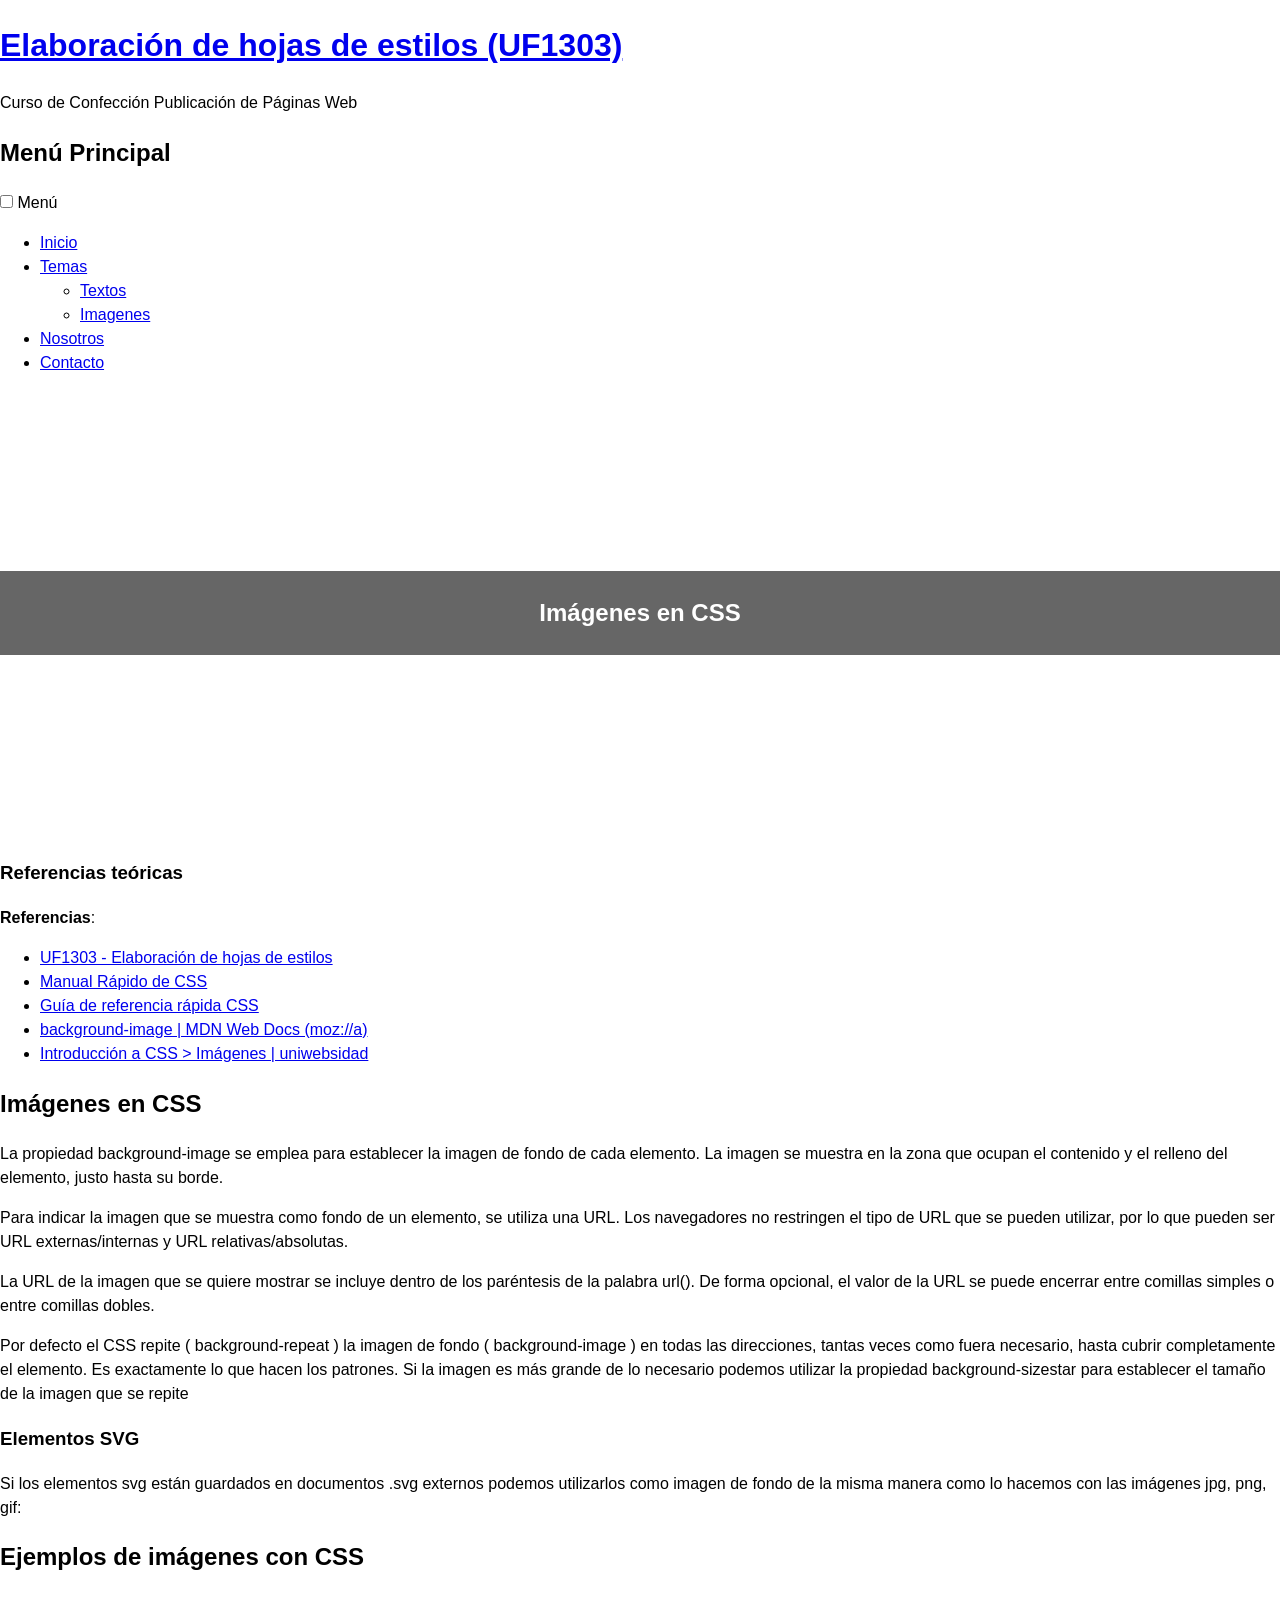
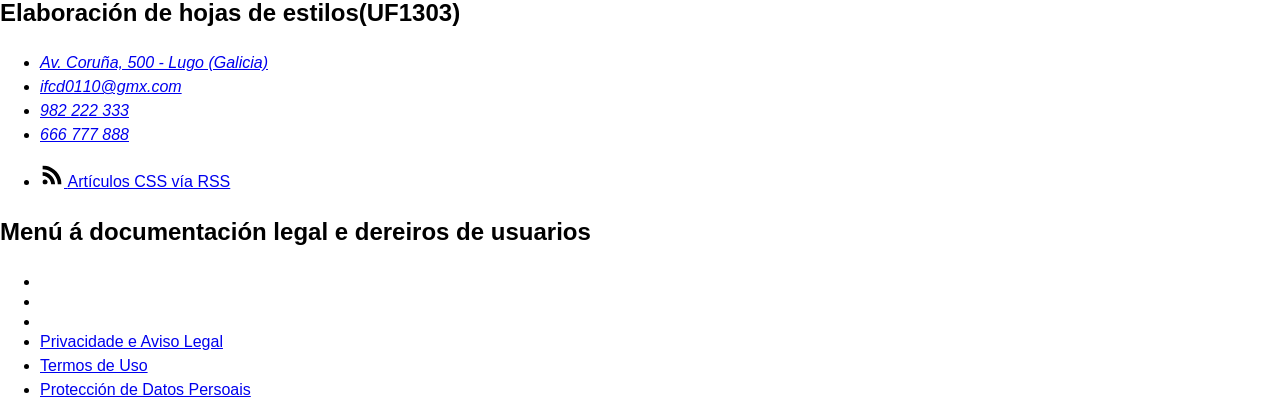
==== uf1303/temas/imagenes.html @ d5e46180 "creacion documento imagenes" ====
<!-- Declaración del tipo de documento HTML, siempre en la 1ª línea -->
<!DOCTYPE html>
<!-- Elemento html. Atributos lenguaje y dirección de lectura -->
<html lang="es" dir="ltr">
<!-- Cabecera oculta del documento web que solo ven los robots -->
 
<head>
    <!-- Juego de caracteres de casi todos los idiomas humanos (incluidos ñ, tildes ...) -->
    <meta charset="utf-8" />
    <!-- Escala inicial y renderizado _responsive_ por el ancho del dispositivo -->
    <meta name="viewport" content="width=device-width, initial-scale=1.0" />
    <!-- Compatibilidad con Microsoft Explorer -->
    <meta http-equiv="X-UA-Compatible" content="ie=edge" />
    <!-- Indéxame NO y sígueme NO -->
    <meta name="robots" content="noIndex, noFollow" />
    <!-- Breve descripción del sitio que se verá en los resultados de búsqueda -->
    <meta name="description" content="Sitio web de prueba elaborado en el curso de Confección y Publicación de Páginas Web (IFCD0110). Unidad Formativa UF1303: Tratamiento de textos con CSS" />
    <!-- Ruta al favicon -->
    <link rel="shortcut icon" href="../assets/img/favicon.ico" type="image/vnd.microsoft.icon" />
    <!-- Ruta a las hojas de estilos -->
    <link rel="stylesheet" type="text/css" href="../assets/css/normalize.css" />
    <link rel="stylesheet" type="text/css" href="../assets/css/estilos.css" />
    <!-- <link rel="stylesheet" type="text/css" href="../assets/css/application.css" /> -->
    <!-- Título de la pestaña del navegador -->
    <title>Imágnes CSS | UF1303</title>
</head>
 
<body>
    <!-- El header es la cabecera de la página web lleva el único encabezado h1 de la página -->
    <header>
        <a href="../index.html" title="Página principal">
            <figure class="logo"></figure>
            <h1>Elaboración de hojas de estilos (UF1303)</h1>
        </a>
        <!-- Slogan -->
        <p class="pechado">Curso de Confección Publicación de Páginas Web</p>
    </header>
    <nav>
        <h2 class="pechado">Menú Principal</h2>
        <input id="icon-menu" name="icon-menu" type="checkbox">
        <label for="icon-menu" class="icon-menu" aria-label="Abrir/Pechar">Menú</label>
        <ul>
            <li>
                <a href="../index.html">Inicio</a>
            </li>
            <li><a href="#">Temas</a>
                <ul>
                    <li>
                        <a href="textos.html">Textos</a>
                    </li>
                    <li>
                        <a href="imagenes.html">Imagenes</a>
                    </li>
                </ul>
            </li>
            <li>
                <a href="../blog/nosotros.html">Nosotros</a>
            </li>
            <li>
                <a href="../blog/contacto.html">Contacto</a>
            </li>
        </ul>
    </nav>
    <main>
        <section class="tema textos agua justify">
            <header class="portada">
                <h2>Imágenes en CSS</h2>
            </header>
            <article>
                <h3>Referencias teóricas</h3>
                <p><strong>Referencias</strong>: </p>
                <ul>
                    <li>
                        <a href="../assets/pdf/UF1303_Elaboracion-hojas-de-estilo.pdf>">
                            UF1303 - Elaboración de hojas de estilos
                        </a>
                    </li>
                    <li>
                        <a href="../assets/pdf/CSS_Manual_rapido.pdf>">
                            Manual Rápido de CSS
                        </a>
                    </li>
                    <li>
                        <a href="../assets/pdf/CSS_Guia_ref_rap.pdf>">
                            Guía de referencia rápida CSS
                        </a>
                    </li>
                    <li>
                        <a href="https://developer.mozilla.org/es/docs/Web/CSS/background-image">
                            background-image | MDN Web Docs (moz://a)
                        </a>
                    </li>
                    <li>
                        <a href="https://uniwebsidad.com/libros/css/capitulo-8">
                            Introducción a CSS > Imágenes | uniwebsidad
                        </a>
                    </li>
                </ul>
            </article>
            <article>
                <h2>Imágenes en CSS</h2>
                <p>
                    La propiedad background-image se emplea para establecer la imagen de fondo de cada elemento. La imagen se muestra en la zona que ocupan el contenido y el relleno del elemento, justo hasta su borde.
                </p>
                <p>
                    Para indicar la imagen que se muestra como fondo de un elemento, se utiliza una URL. Los navegadores no restringen el tipo de URL que se pueden utilizar, por lo que pueden ser URL externas/internas y URL relativas/absolutas.
                </p>
                <p>
                    La URL de la imagen que se quiere mostrar se incluye dentro de los paréntesis de la palabra url(). De forma opcional, el valor de la URL se puede encerrar entre comillas simples o entre comillas dobles.
                </p>
                <p>
                    Por defecto el CSS repite ( background-repeat ) la imagen de fondo ( background-image ) en todas las direcciones, tantas veces como fuera necesario, hasta cubrir completamente el elemento. Es exactamente lo que hacen los patrones. Si la imagen es más grande de lo necesario podemos utilizar la propiedad background-sizestar para establecer el tamaño de la imagen que se repite
                </p>
                <h3>Elementos SVG</h3>
                <p>
                    Si los elementos svg están guardados en documentos .svg externos podemos utilizarlos como imagen de fondo de la misma manera como lo hacemos con las imágenes jpg, png, gif:
                </p>
            </article>
 
            <article class="posicion">
                <h2>Ejemplos de imágenes con CSS</h2>
                <figure class="caja"></figure>
            </article>
        </section>
    </main>
    <footer>
        <section class="contentinfo justify">
            <h2>Elaboración de hojas de estilos(UF1303)</h2>
            <div role="group" class="justify">
                <address>
                    <ul>
                        <li>
                            <a href="https://goo.gl/maps/s3k1C7FEyn3WrrVn7" title="Ver onde estamos e tódalas formas de contacto" class="footer">
                                <span class="icon-location" aria-hidden="true"></span>
                                <span>Av. Coruña, 500 - Lugo (Galicia)</span>
                            </a>
                        </li>
                        <li>
                            <a href="mailto:ifcd0110@gmx.com" title="Enviar un correo dende este dispositivo" class="footer">
                                <span class="icon-mail" aria-hidden="true"></span>
                                <span>ifcd0110@gmx.com</span>
                            </a>
                        </li>
                        <li>
                            <a href="tel:+3498222333" title="Chamar dende este dispositivo" class="footer">
                                <span class="icon-telefono" aria-hidden="true"></span>
                                <span>982 222 333</span>
                            </a>
                        </li>
                        <li>
                            <a href="tel:+34666777888" title="Chamar xa dende este dispositivo" class="footer">
                                <span class="icon-movil" aria-hidden="true"></span>
                                <span>666 777 888</span>
                            </a>
                        </li>
                    </ul>
                </address>
 
                <nav class="rss">
                    <ul class="social">
                        <li class="svg-icon rss">
                            <a href="#" target="_blank" title="Canle RSS de artículos CSS" class="footer rss cross-centro">
                                <span class="circulo"><svg role="img" version="1.1" xmlns="http://www.w3.org/2000/svg" xmlns:xlink="http://www.w3.org/1999/xlink" x="0px" y="0px" xml:space="preserve" width="24" height="24" viewBox="0 0 24 24"
                                        aria-hidden="true" aria-labelledby="rssTitle--footer rssDesc--footer" id="rss--footer">
                                        <title id="rssTitle--footer">Feed </title>
                                        <desc id="rssDesc--footer">A icona popularmente reconocida para a Sindicación de contenidos - RSS - é un punto na parte inferior esquerda máis dous cuartos de círculo simulando a emisión de ondas de radio
                                        </desc>
                                        <style>
                                            #rss--footer {
                                                background: none;
                                                -webkit-transform: scale(0.8);
                                                transform: scale(0.8);
                                            }
                                        </style>
                                        <path
                                            d="M6.503 20.752c0 1.794-1.456 3.248-3.251 3.248-1.796 0-3.252-1.454-3.252-3.248 0-1.794 1.456-3.248 3.252-3.248 1.795.001 3.251 1.454 3.251 3.248zm-6.503-12.572v4.811c6.05.062 10.96 4.966 11.022 11.009h4.817c-.062-8.71-7.118-15.758-15.839-15.82zm0-3.368c10.58.046 19.152 8.594 19.183 19.188h4.817c-.03-13.231-10.755-23.954-24-24v4.812z">
                                        </path>
                                    </svg></span>
                                <span class="texto">Artículos CSS vía RSS</span>
                            </a>
                        </li>
                    </ul>
                </nav>
            </div>
 
            <a href="../index.html" target="_blank" title="Ver o sitio web de UF1303" class="no-border pattern abcenter">
                <figure aria-label="Logo"></figure>
            </a>
        </section>
 
        <section class="footer__pie cross-fin">
            <h2 class="pechado">Menú á documentación legal e dereiros de usuarios</h2>
 
            <ul class="">
                <li class="validator cross-centro">
                    <a href="http://jigsaw.w3.org/css-validator/validator?uri=https%3A%2F%2Fcursos.webusable.ga%2F&amp;profile=css3svg&amp;usermedium=all&amp;warning=no&amp;vextwarning=true&amp;lang=es" target="_blank"
                        title="Esta páxina web é un documento CSS versión 3 + SVG válido!" class="no-border">
                        <figure class="w3c css" aria-label="Selo de Calidade Web: CSS 3 + SVG válido!"></figure>
                    </a>
                </li>
                <!-- https://achecker.ca/checker/ -->
                <li class="validator cross-centro">
                    <a href="http://examinator.ws" target="_blank" title="Esta páxina web ten superado o nivel Triple-A de conformidad segundo as Pautas de Accesibilidade a Contenido Web 2.0 do Organismo W3C WAI WCAG 2.0" class="no-border">
                        <figure aria-label="Selo de Calidade Web: Superado WCAG 2.0 (Nivel AAA)!" class="w3c wcag"></figure>
                    </a>
                </li>
                <li class="validator cross-centro">
                    <a href="https://html5.validator.nu" target="_blank" title="Este sitio web está desenrrolada en estructura e semántica HTML5 e con animacións i estilos CSS3" class="no-border">
                        <figure aria-label="Selo de Calidade Web: Tecnoloxías HTML5, Semántica, CSS3, Responsive, Multimedia e con conexión offline por caché HTML5" class="w3c html5"></figure>
                    </a>
                </li>
 
                <li class="cross-centro legal"><a href="#" title="Ler o Aviso Legal e a nosa Política de Privacidade" target="_blank" class="footer">Privacidade e Aviso Legal</a></li>
 
                <li class="cross-centro legal"><a href="#" title="Ler os Termos de Uso" target="_blank" class="footer">Termos de Uso</a></li>
 
                <li class="cross-centro legal"><a href="#" title="Ler a nosa Política de Protección de Datos Persoais" target="_blank" class="footer">Protección de Datos Persoais</a></li>
            </ul>
        </section>
    </footer>
</body>
 
</html>
---- uf1303/assets/css/estilos.css ----
/* Marca de agua */

.agua:before {
  position: fixed;
  content: '';
  bottom: 2vh;
  right: 5vh;
  width: 56.77vh;
  height: 20vh;
  opacity: 0.2;
  background-image: url("../svg/w3c/css.svg");
  background-position: 50% 50%;
  background-size: cover;
  background-repeat: no-repeat; }

 /* Imagen banner de portada */
header.portada {
    width: 100%;
    height: 50vh;
    background-image: url('https://cdn.pixabay.com/photo/2020/02/09/13/08/banner-4833105_960_720.jpg');
    background-position: 50% 50%;
    background-repeat: no-repeat;
    background-size: cover;
}

/* Título centrado dentro de la imagen */
header.portada {
    position: relative;
}

header.portada h2 {
    position: absolute;
    top: 40%;
    left: 0;
    width: 100%;
    margin: 0;
    padding: 1em 0;
    text-align: center;
    background-color: rgba(0,0,0, 0.6);
    color: #ffffff;
}
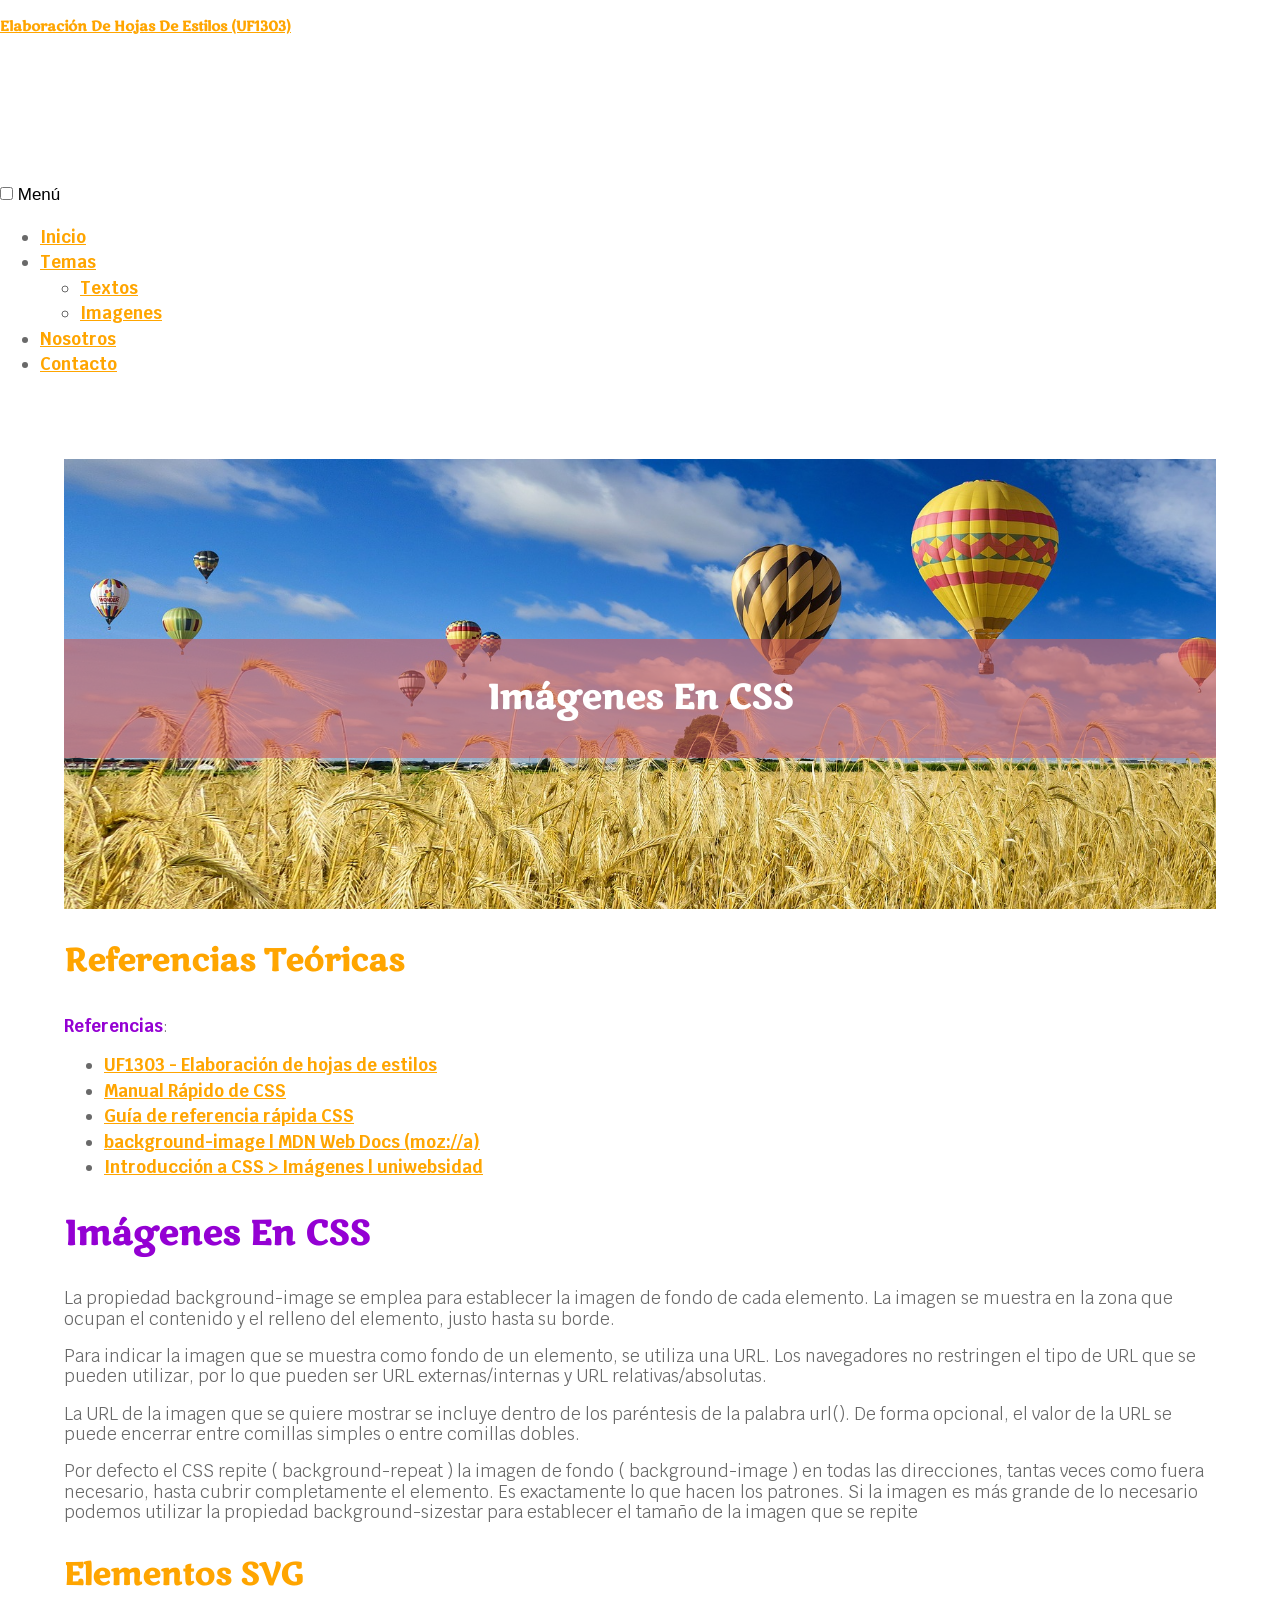
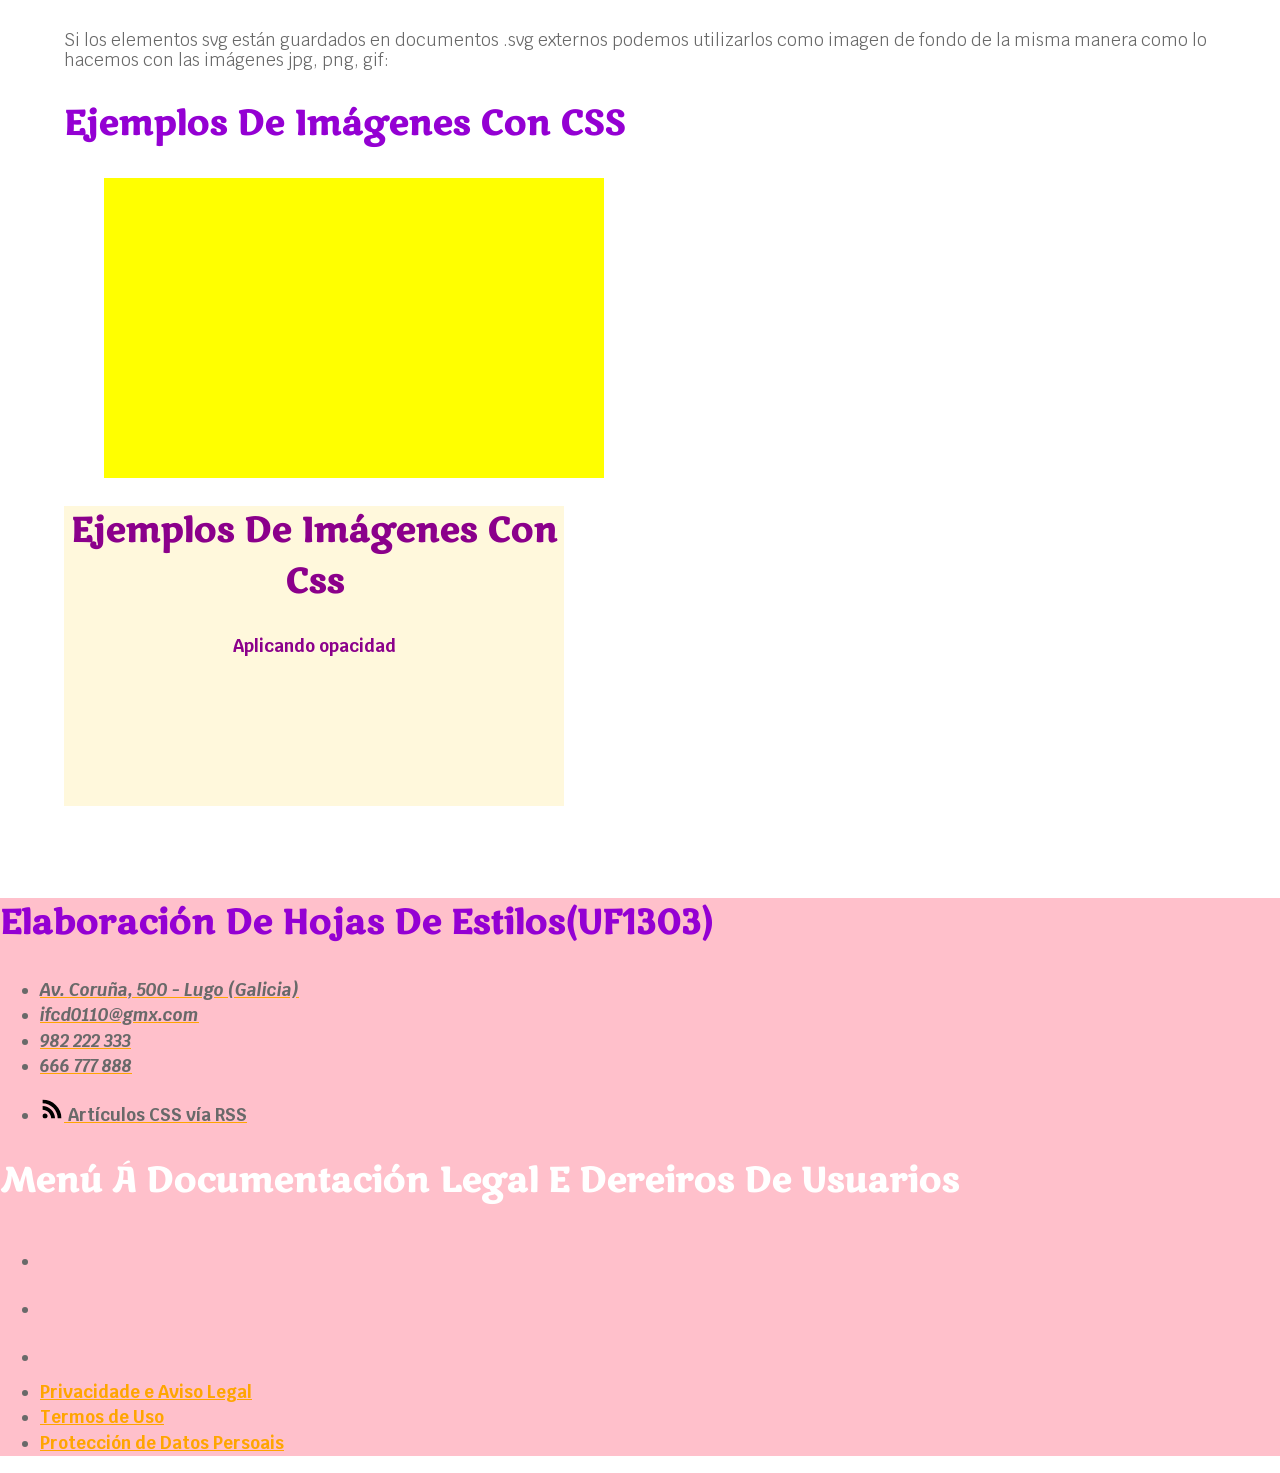
==== commit 3d259e64: "imagen css" ====
--- a/uf1303/temas/imagenes.html
+++ b/uf1303/temas/imagenes.html
@@ -19,7 +19,8 @@
     <link rel="shortcut icon" href="../assets/img/favicon.ico" type="image/vnd.microsoft.icon" />
     <!-- Ruta a las hojas de estilos -->
     <link rel="stylesheet" type="text/css" href="../assets/css/normalize.css" />
-    <link rel="stylesheet" type="text/css" href="../assets/css/estilos.css" />
+    <link rel="stylesheet" type="text/css" href="../assets/css/textos.css" />
+     <link rel="stylesheet" type="text/css" href="../assets/css/imagencss.css" />
     <!-- <link rel="stylesheet" type="text/css" href="../assets/css/application.css" /> -->
     <!-- Título de la pestaña del navegador -->
     <title>Imágnes CSS | UF1303</title>
@@ -33,6 +34,7 @@
             <h1>Elaboración de hojas de estilos (UF1303)</h1>
         </a>
         <!-- Slogan -->
+        
         <p class="pechado">Curso de Confección Publicación de Páginas Web</p>
     </header>
     <nav>
@@ -120,6 +122,10 @@
             <article class="posicion">
                 <h2>Ejemplos de imágenes con CSS</h2>
                 <figure class="caja"></figure>
+            </article>
+            <article class="imagen">
+                <h2>Ejemplos de imágenes con Css</h2>
+                <p>Aplicando opacidad</p>
             </article>
         </section>
     </main>
--- a/uf1303/assets/css/textos.css
+++ b/uf1303/assets/css/textos.css
@@ -0,0 +1,110 @@
+/* fuente texto con serifa */
+@import url('https://fonts.googleapis.com/css2?family=Marko+One&display=swap');
+/* fuente texto sin serifa */
+@import url('https://fonts.googleapis.com/css2?family=Krub:wght@200&family=Marko+One&display=swap');
+
+
+
+/* Maquetación */
+body main section {
+    padding: 5vw;
+}
+
+/* Tamaño de los textos */
+html,
+body {
+    font-size: 17px;
+}
+
+
+h1 {
+    font-size: 0.8em;
+}
+
+h2 {
+    font-size: 2em;
+}
+
+h3 {
+    font-size: 1.8em;
+}
+
+h4 {
+    font-size: 1.6em;
+}
+
+h5 {
+    font-size: 1.5em;
+}
+
+h6 {
+    font-size: 1.1em;
+}
+
+/* Familia y colores de los textos */
+h1,
+h2,
+h3,
+h4,
+h5,
+h6 {
+    font-family: 'Marko One', Arial, serif;
+    text-transform: capitalize;
+    /* Color genérico */
+    color: orange;
+}
+
+p,
+li,
+a,
+strong,
+em,
+span,
+figcaption,
+q,
+blockquote {
+    font-family: 'Krub', Verdana, sans-serif;
+    font-size: 1em;
+    /* Color genérico */
+    color: dimgrey;
+}
+
+/* Interlineado de textos */
+p {
+    line-height: 1.2;
+}
+
+
+/* Colores específico */
+h2,
+strong {
+    color: darkviolet;
+}
+
+
+a {
+    font-weight: bold;
+    color: orange;
+}
+
+
+figcaption {
+    font-size: small;
+    font-style: italic;
+}
+
+p.nota {
+    padding: 0.8em;
+    background-color: aliceblue;
+    border-left-color: dodgerblue;
+    border-left-style: solid;
+    border-radius: 5px;
+}
+
+footer {
+    background-color: pink;
+}
+
+.pechado {
+   color:white;
+}
--- a/uf1303/assets/css/imagencss.css
+++ b/uf1303/assets/css/imagencss.css
@@ -0,0 +1,117 @@
+/* Marca de agua */
+
+.agua:before {
+    position: fixed;
+    content: '';
+    bottom: 2vh;
+    right: 5vh;
+    width: 56.77vh;
+    height: 20vh;
+    opacity: 0.2;
+    background-image: url("../svg/w3c/css.svg");
+    background-position: 50% 50%;
+    background-size: cover;
+    background-repeat: no-repeat;
+}
+
+/* Imagen banner de portada */
+header.portada {
+    width: 100%;
+    height: 50vh;
+    background-image: url('../img/banner-globos.jpg');
+    background-position: 50% 50%;
+    background-repeat: no-repeat;
+    background-size: cover;
+}
+
+/* Título centrado dentro de la imagen */
+header.portada {
+    position: relative;
+}
+
+header.portada h2 {
+    position: absolute;
+    top: 40%;
+    left: 0;
+    width: 100%;
+    margin: 0;
+    padding: 1em 0;
+    text-align: center;
+    background-color: rgba(205, 92, 92, 0.6);
+    color: #ffffff;
+}
+
+/*Imagen validadores */
+
+figure.w3c.css {
+    background-image: url("../svg/w3c/css.svg");
+}
+
+figure.w3c.wcag {
+    background-image: url("../svg/w3c/wcag.svg");
+}
+
+figure.w3c.html5 {
+    background-image: url("../svg/w3c/html5.svg");
+}
+
+/* Reglas comunes a los tres */
+figure.w3c {
+    width: 88px;
+    height: 31px;
+    background-position: 50% 50%;
+    background-repeat: no-repeat;
+    background-size: cover;
+}
+
+article.position {
+    position: relative;
+}
+
+figure.caja {
+    width: 500px;
+    height: 300px;
+    background-color: yellow;
+    background-image: url('https://www.marroiak.com/wp-content/uploads/lamina-acuarela-venecia-italia.jpg');
+    background-repeat: no-repeat;
+    background-size: cover;
+    background-position: 50% 50%;
+}
+
+article.imagen {
+    width: 500px;
+    height: 300px;
+    background-color: cornsilk;
+
+}
+
+article.imagen {
+    position: relative;
+}
+
+article.imagen:before {
+    position: absolute;
+    top: 0;
+    left: 0;
+    width: 100%;
+    height: 100%;
+    content: "";
+    background-image: url('https://cdn.pixabay.com/photo/2017/07/31/22/05/feathers-2561511_960_720.jpg');
+    background-repeat: no-repeat;
+    background-size: cover;
+    background-position: 50% 50%;
+    opacity: 0.5;
+}
+
+
+article.imagen h2,
+article.imagen p {
+    position: relative;
+    text-align: center;
+    color: darkmagenta;
+    
+}
+
+article.imagen p {
+    font-weight: bold;
+}
